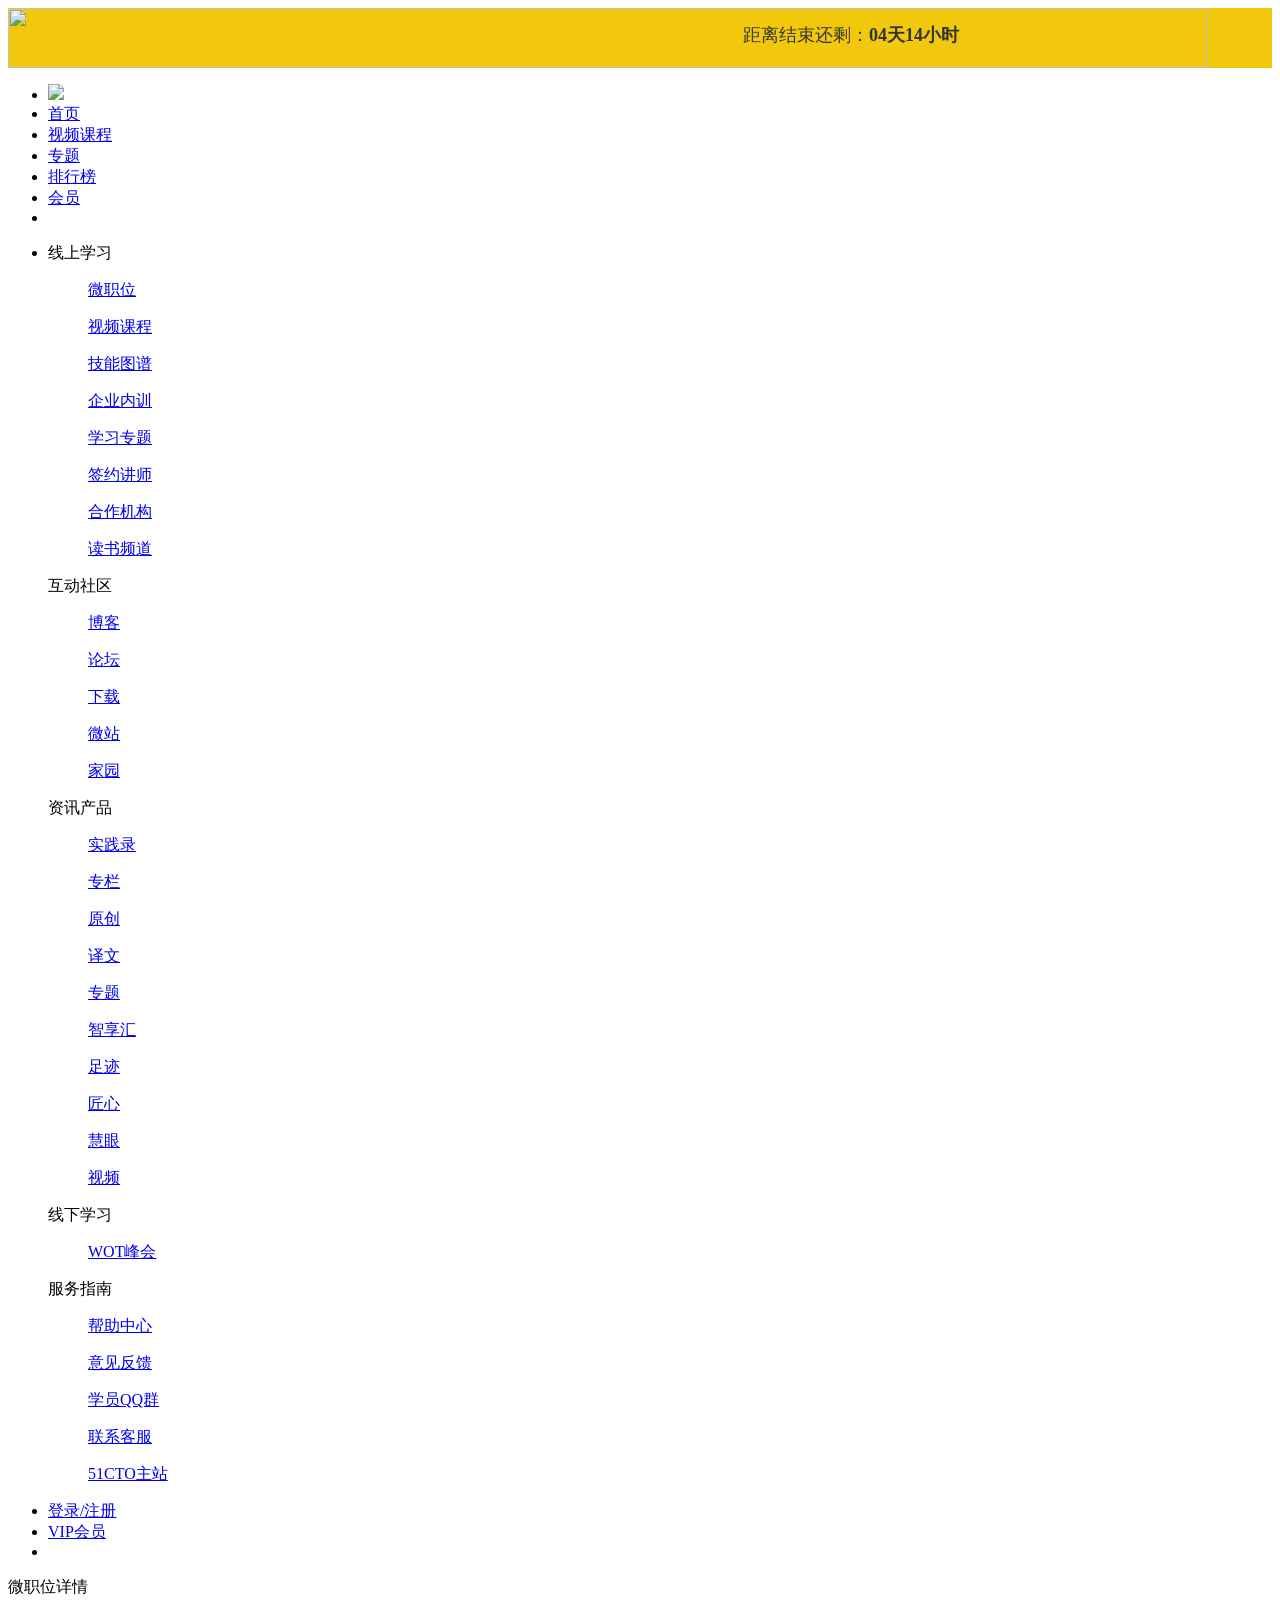
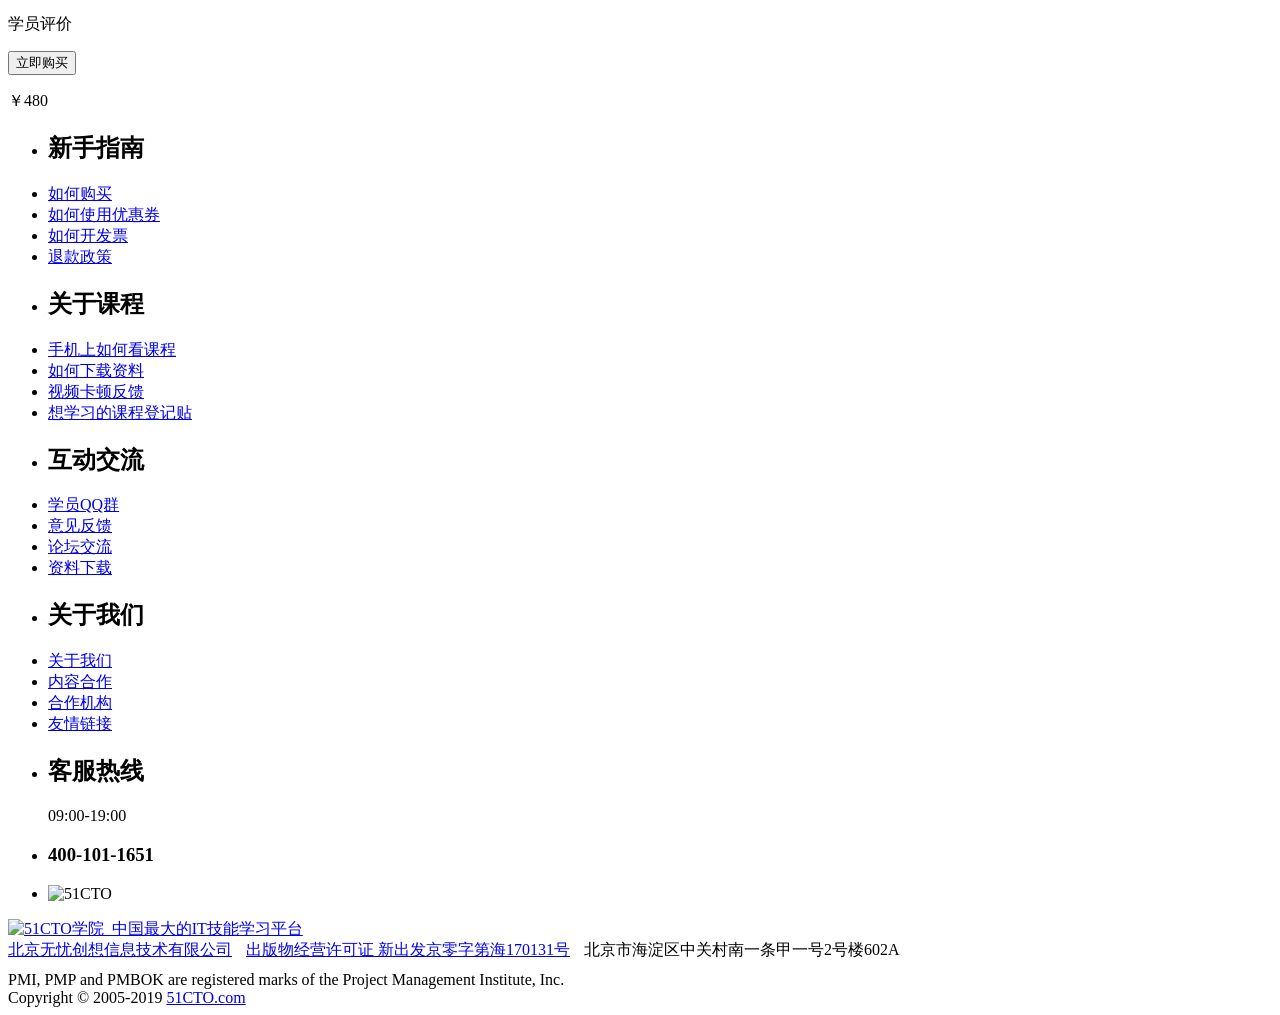
==== education_consumer/src/main/resources/templates/detailsList.html @ 7feca4c6 "新" ====
<!DOCTYPE html>
<html lang="zh-CN">
<head>
    <meta charset="UTF-8">
    <meta name="viewport" content="width=device-width, initial-scale=1">
    <meta name="baidu-site-verification" content="I4Hb0KGrvc" />
    <meta name="csrf-param" content="_csrf">
    <meta name="csrf-token" content="N_636RMWrKSSl_hZc535uOyUa2wBikcD1sQX8dYbsu-nnkL7gVaLUwJn98lMo3HOdjEECpDqDHtO2NZdKZo6og==">
    <title>Unity认证开发者课程-Unity官方出品_视频教程在线自学__51CTO学院_专业的IT技能学习平台</title>
    <meta name="keywords" content="Unity认证开发者课程-Unity官方出品">
    <meta name="description" content="Unity认证开发者课程-Unity官方出品">        <link href="https://static12.51cto.com/edu/center/css/base.css?v=2.6.5" rel="stylesheet"><link href="https://static12.51cto.com/edu/center/css/activity_tab.css?v=1.12" rel="stylesheet"><link href="https://static12.51cto.com/edu/center/css/background_pub.css?v=0.1.1" rel="stylesheet"><link href="https://static12.51cto.com/edu/center/css/frontend_pub.css" rel="stylesheet"><link href="https://static12.51cto.com/edu/center/css/clist.css?v=1.1.3" rel="stylesheet"><link href="https://static12.51cto.com/edu/center/css/course.css?v=2.8" rel="stylesheet"><link href="https://static12.51cto.com/edu/center/css/wejob_stu.css?v=1.0.8" rel="stylesheet">
    <script type="text/javascript">_centerURL='https://edu.51cto.com/center/',imgpath='https://static12.51cto.com/edu/images/whitestyle/',upDomain = 'https://upload.51cto.com/',ImgUpDomain = 'https://upload.51cto.com/index.php?c=upload&m=upimg';_urls={user:'https://edu.51cto.com/center/user/user-index/index?user_id=888',lec:'https://edu.51cto.com/lecturer/888.html',spec:'https://edu.51cto.com/topic/888.html',pack:'https://edu.51cto.com/atlas/888.html',wejob:'https://edu.51cto.com/mic-position/888.html',course:'https://edu.51cto.com/course/888.html'},hmtPro='其他';</script>
    <script src="https://static12.51cto.com/edu/center/js/jquery.min.js"></script><script src="https://static12.51cto.com/edu/center/js/prototype_create.js"></script><script src="https://static12.51cto.com/edu/center/js/plugins.js?v=1.0.9"></script><script src="https://static12.51cto.com/edu/plugin/mbox.v2.js?v=0.1.4"></script><script src="https://static12.51cto.com/edu/center/js/autoload_list.js?v=1.0.5"></script><script src="https://static12.51cto.com/edu/center/js/base.js?v=1.5.4"></script></head>
<!-- 引入核心js -->
<script src="/jss/jquery-2.1.1.min.js" ></script>
<!-- bootstrap  -->
<script src="/jss/bootstrap/bootstrap3/js/bootstrap.js"></script>
<link rel="stylesheet" href="/jss/bootstrap/bootstrap3/css/bootstrap.css"/>
<!-- 左侧导航树 -->
<link rel="stylesheet" href="/jss/bootstrap/bootstrap-treeview/bootstrap-treeview.min.css">
<script src="/jss/bootstrap/bootstrap-treeview/bootstrap-treeview.min.js"></script>
<!-- 选项卡 -->
<link rel="stylesheet" href="/jss/bootstrap/bootStrap-addTabs/bootstrap.addtabs.css">
<script src="/jss/bootstrap/bootStrap-addTabs/bootstrap.addtabs.min.js"></script>
<link rel="stylesheet" href="/jss/bootstrap/bootstrap-table/bootstrap-table.css">
<script src="/jss/bootstrap/bootstrap-table/bootstrap-table.js"></script>
<script src="/jss/bootstrap/bootstrap-table/locale/bootstrap-table-zh-CN.js"></script>
<script src="/jss/bootstrap/bootstrap-bootbox/bootbox.js"></script>
<script src="/jss/bootstrap/bootstrap-datetimepicker/js/bootstrap-datetimepicker.js"></script>
<script src="/jss/bootstrap/bootstrap-datetimepicker/js/locales/bootstrap-datetimepicker.zh-CN.js"></script>
<link rel="stylesheet" href="/jss/bootstrap/bootstrap-datetimepicker/css/bootstrap-datetimepicker.css">
<script src="/jss/bootstrap/bootstrap-fileinput/js/fileinput.js"></script>
<script src="/jss/bootstrap/bootstrap-fileinput/js/locales/zh.js"></script>
<link rel="stylesheet" href="/jss/bootstrap/bootstrap-fileinput/css/fileinput.css">
<body>
<div class="eduadvtop" style="background: #f1c80c; height:60px;">
    <div class="Page"><a href="https://edu.51cto.com/courselist/index.html" target="_blank" ><img src="https://s11.51cto.com/images/201904/16/df933b12582ef6005eb54acab79f252e.png"  width="1200" height="60" />
        <div class="ctxt">距离结束还剩：<b>04天14小时</b></div>

    </a></div>
</div>
<style  type="text/css">
    .eduadvtop .Page{ position: relative;}
    .eduadvtop .Page .ctxt{position: absolute; left:735px; top:15px; z-index: 999; font-size: 18px; color: #333333;}
    .eduadvtop .Page a{ height: 60px;position: relative; display: block; }
</style>



<script type="text/javascript">
    var _picdomin = "https://s4.51cto.com/";
    var STATICPATH= "https://static12.51cto.com/edu/";
    var EDU_URL = 'https://edu.51cto.com/';
    var user_id = '';
</script>
<div class="Header3 white ">
    <div class="Page">
        <ul>
            <li class="fl logo"><a href="/"><img src="https://static12.51cto.com/edu/center/images/logo_01.png"></a></li>
            <li class="fl"><a href="/">首页</a></li>
            <li class="fl"><a href="https://edu.51cto.com/courselist/index.html">视频课程</a></li>
            <li class="fl" style="position: relative;"><a href="https://edu.51cto.com/topiclist">专题</a>
            </li>
            <!-- <li class="fl"><a href="https://e.51cto.com/" target="_blank">微职位</a></li> -->
            <!-- <li class="fl"><a href="http://blog.51cto.com/cloumn/index?sydaohang"  target="_blank">订阅专栏<i style="background: url(https://static12.51cto.com/edu/center/images/dotzl.png) no-repeat center; background-size: contain; width: 8px; height: 8px; display: inline-block; position: absolute; right: 5px; top: 10px;"></i></a></li> -->
            <li class="fl"><a href="https://edu.51cto.com/ranking/index.html?utm_source=topbar" target="_blank">排行榜<i class="circle-hot-icon"></i></a></li>
            <li class="fl"><a href="http://home.51cto.com/members/in-fo"  target="_blank">会员</a></li>
            <li class="topSearch fl">
            </li>
            <li class="fr links">
                <a href="javascript:void(0);">
                    <i class="icon"></i>
                </a>
                <div class="More">
                    <dl>
                        <dt>线上学习</dt>
                        <dd class="th2">
                            <p><a href="https://edu.51cto.com/px/?wzdh" target="_blank">微职位</a></p>
                            <p><a href="https://edu.51cto.com/courselist/index.html?wzdh" target="_blank">视频课程</a></p>
                            <p><a href="https://edu.51cto.com/atlaslist/index.html?wzdh" target="_blank">技能图谱</a></p>
                            <p><a href="http://b.edu.51cto.com/site/home?wzdh" target="_blank">企业内训</a></p>
                            <!-- <p><a href="https://edu.51cto.com/activity/lists/id-10.html?wzdh" target="_blank">APP下载</a></p> -->
                            <p><a href="https://edu.51cto.com/topiclist/index.html" target="_blank">学习专题</a></p>
                            <p><a href="https://edu.51cto.com/lecturerlist/index.html?wzdh" target="_blank">签约讲师</a></p>
                            <p><a href="https://edu.51cto.com/partner/index.html?wzdh" target="_blank">合作机构</a></p>
                            <p><a href="http://book.51cto.com/" target="_blank">读书频道</a></p>
                        </dd>
                    </dl>
                    <dl>
                        <dt>互动社区</dt>
                        <dd class="th1">
                            <p><a href="http://blog.51cto.com/" target="_blank">博客</a></p>
                            <p><a href="http://bbs.51cto.com/" target="_blank">论坛</a></p>
                            <p><a href="http://down.51cto.com/" target="_blank">下载</a></p>
                            <p><a href="http://weizhan.51cto.com/" target="_blank">微站</a></p>
                            <p><a href="http://home.51cto.com/" target="_blank">家园</a></p>
                        </dd>
                    </dl>
                    <dl>
                        <dt>资讯产品</dt>
                        <dd class="th2">
                            <p><a href="http://www.51cto.com/tag/practice/" target="_blank">实践录</a></p>
                            <p><a href="http://zhuanlan.51cto.com/" target="_blank">专栏</a></p>
                            <p><a href="http://www.51cto.com/tag/original/" target="_blank">原创</a></p>
                            <p><a href="http://www.51cto.com/tag/translation/" target="_blank">译文</a></p>
                            <p><a href="http://www.51cto.com/col/35/" target="_blank">专题</a></p>
                            <p><a href="http://www.cioage.com/cio.html" target="_blank" rel="nofollow">智享汇</a></p>
                            <p><a href="http://www.51cto.com/tag/practice" target="_blank">足迹</a></p>
                            <p><a href="http://www.51cto.com/tag/interviews" target="_blank">匠心</a></p>
                            <p><a href="http://www.51cto.com/tag/huiyan" target="_blank">慧眼</a></p>
                            <p><a href="http://www.51cto.com/tag/video/" target="_blank">视频</a></p>
                        </dd>
                    </dl>
                    <dl>
                        <dt>线下学习</dt>
                        <dd class="th1">
                            <!--              <p><a href="http://x.51cto.com/?edutop" target="_blank">CTO训练营</a></p>-->
                            <!--              <p><a href="http://club.51cto.com?edutop" target="_blank">CTO俱乐部</a></p>-->
                            <p><a href="http://wot.51cto.com/?edutop" target="_blank">WOT峰会</a></p>
                        </dd>
                    </dl>
                    <dl class="noBorder">
                        <dt>服务指南</dt>
                        <dd class="th1">
                            <p><a href="https://edu.51cto.com/center/about/index/help" target="_blank">帮助中心</a></p>
                            <p><a href="https://edu.51cto.com/center/about/index/feedback" target="_blank">意见反馈</a></p>
                            <p><a href="http://blog.51cto.com/51edu/1862738" target="_blank">学员QQ群</a></p>
                            <p><a href="javascript:;" class="zhiCustomBtn">联系客服</a></p>
                            <p><a href="http://www.51cto.com/?wzdh" target="_blank">51CTO主站</a></p>
                        </dd>
                    </dl>
                </div>
                <div class="empty"></div>
            </li>
            <li class="fr"><a class="fr LoginReg" href="https://edu.51cto.com/user/login.html">登录/注册</a></li>
            <li class="fr"><a class="vipslgn" href="http://home.51cto.com/members/in-fo" target="_blank">VIP会员</a></li>
            <li class="clear"></li>
        </ul>
    </div>
</div>
<script type="text/javascript">$("#TopSearchFrom").find('input').keyup(function(){$(this).val($(this).val().substr(0,30))}).keydown(function(e){if(e.keyCode == 13 && $.trim($(this).val()).length==0){return false;};}).next().click(function(){if($.trim($(this).prev().val()).length==0) return false;});</script>
<!-- 诸葛埋点start -->
<script type="text/javascript">
    (function() {
        window.zhuge = window.zhuge || [];
        window.zhuge.methods = "_init identify track getDid getSid getKey setSuperProperty setUserProperties setWxProperties setPlatform".split(" ");
        window.zhuge.factory = function(b) {
            return function() {
                var a = Array.prototype.slice.call(arguments);
                a.unshift(b);
                window.zhuge.push(a);
                return window.zhuge;
            }
        };
        for (var i = 0; i < window.zhuge.methods.length; i++) {
            var key = window.zhuge.methods[i];
            window.zhuge[key] = window.zhuge.factory(key);
        }
        window.zhuge.load = function(b, x) {
            if (!document.getElementById("zhuge-js")) {
                var a = document.createElement("script");
                var verDate = new Date();
                var verStr = verDate.getFullYear().toString() + verDate.getMonth().toString() + verDate.getDate().toString();

                a.type = "text/javascript";
                a.id = "zhuge-js";
                a.async = !0;
                a.src = (location.protocol == 'http:' ? "http://sdk.zhugeio.com/zhuge.min.js?v=": 'https://zgsdk.zhugeio.com/zhuge.min.js?v=') + verStr;
                a.onerror = function() {
                    window.zhuge.identify = window.zhuge.track = function(ename, props, callback) {
                        if(callback && Object.prototype.toString.call(callback) === '[object Function]') {
                            callback();
                        } else if (Object.prototype.toString.call(props) === '[object Function]') {
                            props();
                        }
                    };
                };
                var c = document.getElementsByTagName("script")[0];
                c.parentNode.insertBefore(a, c);
                window.zhuge._init(b, x)
            }
        };
        window.zhuge.load('c66b72eff73f441d8513d9e9ce5d966b', {
            superProperty: {},
            adTrack: true,
            autoTrack: false,
            singlePage: false
        });
    })();

    if(user_id!=''){
        zhuge.identify(user_id);
    }

    window.onload = function () {
        /**
         * 事件: 注册成功
         */
        var t_r_u_c = getCookie('today_reg_user');
        if (user_id != '' && t_r_u_c !== '') {
            var t_r_u = (t_r_u_c == 1) ? '是' : '否';
            zhuge.track('注册成功', {
                '当天注册用户': t_r_u,
            });
            removeCookie('today_reg_user');
        }
    }

</script>

<input type="hidden" value='307' id="cID">
<input type="hidden" value='126' id="pID">

<div class="course Top">
    <script type="text/javascript">
        /* 页面加载 */
        $(function () {
            initMyTableRecruit();
        });
        var ids=[[${param.id}]]
        /* 页面查询 */
        function initMyTableRecruit() {
            var  content="";
            $.ajax({
                url: "/game/queryOrder",
                type:'GET',
                data:{id:ids},
                success: function (item) {
                    content='<div class="Info">\n' +
                        '            <p class="roadLink">\n' +
                        '                <a target="_blank" href="/center/wejob/index/list">全部微职位</a>\n' +
                        '                <span>&gt;</span>\n' +
                        '                <a target="_blank" href="/center/wejob/index/list?pid=126">游戏开发</a>\n' +
                        '                <span>&gt;</span>\n' +
                        '                <a target="_blank" href="/center/wejob/index/list?cid=55&pid=126">Unity3D</a>\n' +
                        '                <span>&gt;</span>\n' +
                        '                微职位详情\n' +
                        '            </p>\n' +
                        '            <div class="fl">\n' +
                        '                <div class="pic">\n' +
                        '                    <img src="'+item.img+'"?x-oss-process=image/resize,m_fixed,h_275,w_500">\n' +
                        '                </div>\n' +
                        '                <div class="acts">\n' +
                        '                    <div class="bdsharebuttonbox fl bdshare-button-style0-16" style="padding-left: 0;" data-tag="share_1" name="" data-bd-bind="1494240730835">\n' +
                        '                        <a class="bds_more share" data-cmd="more" name="" style="line-height: 20px;margin: 0;padding-left: 24px;background: none;display: block;height: 20px;position: relative;font-size: 14px;"><i class="icon"></i>分享</a>\n' +
                        '                    </div>\n' +
                        '                    <a href="javascript:void(0)" class="fav fl " id="fav"><i class="icon"></i><span id="favFont">收藏</span>(<span id="favNum">6</span>)</a>\n' +
                        '                    <div class="clear"></div>\n' +
                        '                </div>\n' +
                        '            </div>\n' +
                        '            <div class="main fr">\n' +
                        '                <h2 id="CourseTitle">'+item.name+'</h2>\n' +
                        '                <p>'+item.introduce+''+item.type+'</p>\n' +
                        '\n' +
                        '                <div class="price">\n' +
                        '                    <dl>\n' +
                        '                        <dt>价　　格</dt>\n' +
                        '                        <dd>\n' +
                        '\n' +
                        '                            <p class="red fl f26">\n' +
                        '                                ￥'+item.price+'             </p>\n' +
                        '\n' +
                        '                            <div class="clear"></div>\n' +
                        '                        </dd>\n' +
                        '                    </dl>\n' +
                        '                </div>\n' +
                        '                <div class="serve">\n' +
                        '                    <p><span>特</span>系统化学习</p>\n' +
                        '                    <p><span>答</span>实时答疑</p>\n' +
                        '                    <p><span>批</span>作业批改</p>\n' +
                        '                    <p><span>辅</span>1对1辅导</p>\n' +
                        '                    <div class="clear"></div>\n' +
                        '                </div>\n' +
                        '                <div class="Btns">\n' +
                        '                    <button class="red buyNow">立即购买</button>\n' +
                        '                    <button id="opLY">课程咨询</button>\n' +
                        '                </div>\n' +
                        '            </div>\n' +
                        '            <div class="clear"></div>\n' +
                        '        </div>'
                    $("#xiangqing").html(content);
                }

            })

        }
    </script>
    <div class="Page" id="xiangqing"></div>
</div>


<div class="Fixed">
    <div class="Page">
        <div class="tabsTil fl">
            <p class="cur">微职位详情</p>
            <p>学员评价</p>
        </div>
        <button class="red buyNow">立即购买</button>
        <p class="red fr f26">￥480</p>
    </div>
</div>
<div class="footer_bg">
    <div class="footer">
        <ul class="footer_list">
            <li><h2>新手指南</h2></li>
            <li><a href="https://edu.51cto.com/center/about/index/help" target="_blank">如何购买</a></li>
            <li><a href="https://edu.51cto.com/center/about/index/help" target="_blank">如何使用优惠券</a></li>
            <li><a href="https://edu.51cto.com/center/about/index/help" target="_blank">如何开发票</a></li>
            <li><a href="https://edu.51cto.com/center/about/index/help" target="_blank">退款政策</a></li>
        </ul>
        <ul class="footer_list">
            <li><h2>关于课程</h2></li>
            <li><a href="https://edu.51cto.com/center/about/index/help" target="_blank">手机上如何看课程</a></li>
            <li><a href="https://edu.51cto.com/center/about/index/help" target="_blank">如何下载资料</a></li>
            <li><a href="javascript:;"  class="zhiCustomBtn">视频卡顿反馈</a></li>
            <li><a href="http://blog.51cto.com/51edu/2105647" target="_blank">想学习的课程登记贴</a></li>
        </ul>
        <ul class="footer_list">
            <li><h2>互动交流</h2></li>
            <li><a href="http://51edu.blog.51cto.com/8899635/1862738" target="_blank">学员QQ群</a></li>
            <li><a href="https://edu.51cto.com/center/about/index/feedback" target="_blank">意见反馈</a></li>
            <li><a href="http://bbs.51cto.com" target="_blank">论坛交流</a></li>
            <li><a href="http://down.51cto.com" target="_blank">资料下载</a></li>
        </ul>
        <ul class="footer_list">
            <li><h2>关于我们</h2></li>
            <li><a href="https://edu.51cto.com/center/about/index/about" target="_blank">关于我们</a></li>
            <li><a href="https://edu.51cto.com/lecturer/lectopics" target="_blank">内容合作</a></li>
            <li><a href="https://edu.51cto.com/partner/index.html" target="_blank">合作机构</a></li>
            <li><a href="https://edu.51cto.com/friendlink" target="_blank">友情链接</a></li>
        </ul>
        <ul class="footer_last">
            <li><h2>客服热线</h2>09:00-19:00</li>
            <li><h3>400-101-1651</h3></li>
            <li>
                <div class="sbox_more">
                    <a class="sina fl" href="http://weibo.com/51ctoedu?refer_flag=1001030101_&is_hot=1" target="_blank" rel="nofollow"></a>
                    <div class="wechat_bg fl" style="z-index:2;">
                        <a class="wechat" href="javascript:;"></a>
                        <div class="wechat_box" style="padding:0">
                            <img src="https://s1.51cto.com/images/201712/27/9ec3d7841d40316cff4f2fbb5c1e4b2a.png" width="110" height='110' alt="51CTO">
                        </div>
                    </div>
                    <div class="clear"></div>
                </div>
            </li>
        </ul>
        <div class="clear"></div>
    </div>
    <div class="footer_company">
        <a href="https://edu.51cto.com/" target="_blank" title="51CTO学院_中国最大的IT技能学习平台"><img src="/jss/bootstrap/img/logo_f3.png" alt="51CTO学院_中国最大的IT技能学习平台" width="100" height="22"></a>
        <div>
            <a href="https://edu.51cto.com/center/about/index/publish" target="_blank" style="display: inline-block;margin-right: 10px;margin-bottom: 10px;">北京无忧创想信息技术有限公司</a>
            <a href="https://edu.51cto.com/center/about/index/business" target="_blank" style="display: inline-block;margin-right: 10px;margin-bottom: 10px;">出版物经营许可证 新出发京零字第海170131号</a>
            <a style="display: inline-block;margin-right: 10px;margin-bottom: 10px;">北京市海淀区中关村南一条甲一号2号楼602A</a><br>
            <div class="mb10">PMI, PMP and PMBOK are registered marks of the Project Management Institute, Inc.</div>
            Copyright © 2005-2019 <a href="http://www.51cto.com" target="_blank">51CTO.com</a>
        </div>
    </div>
</div>
</body>
</html>
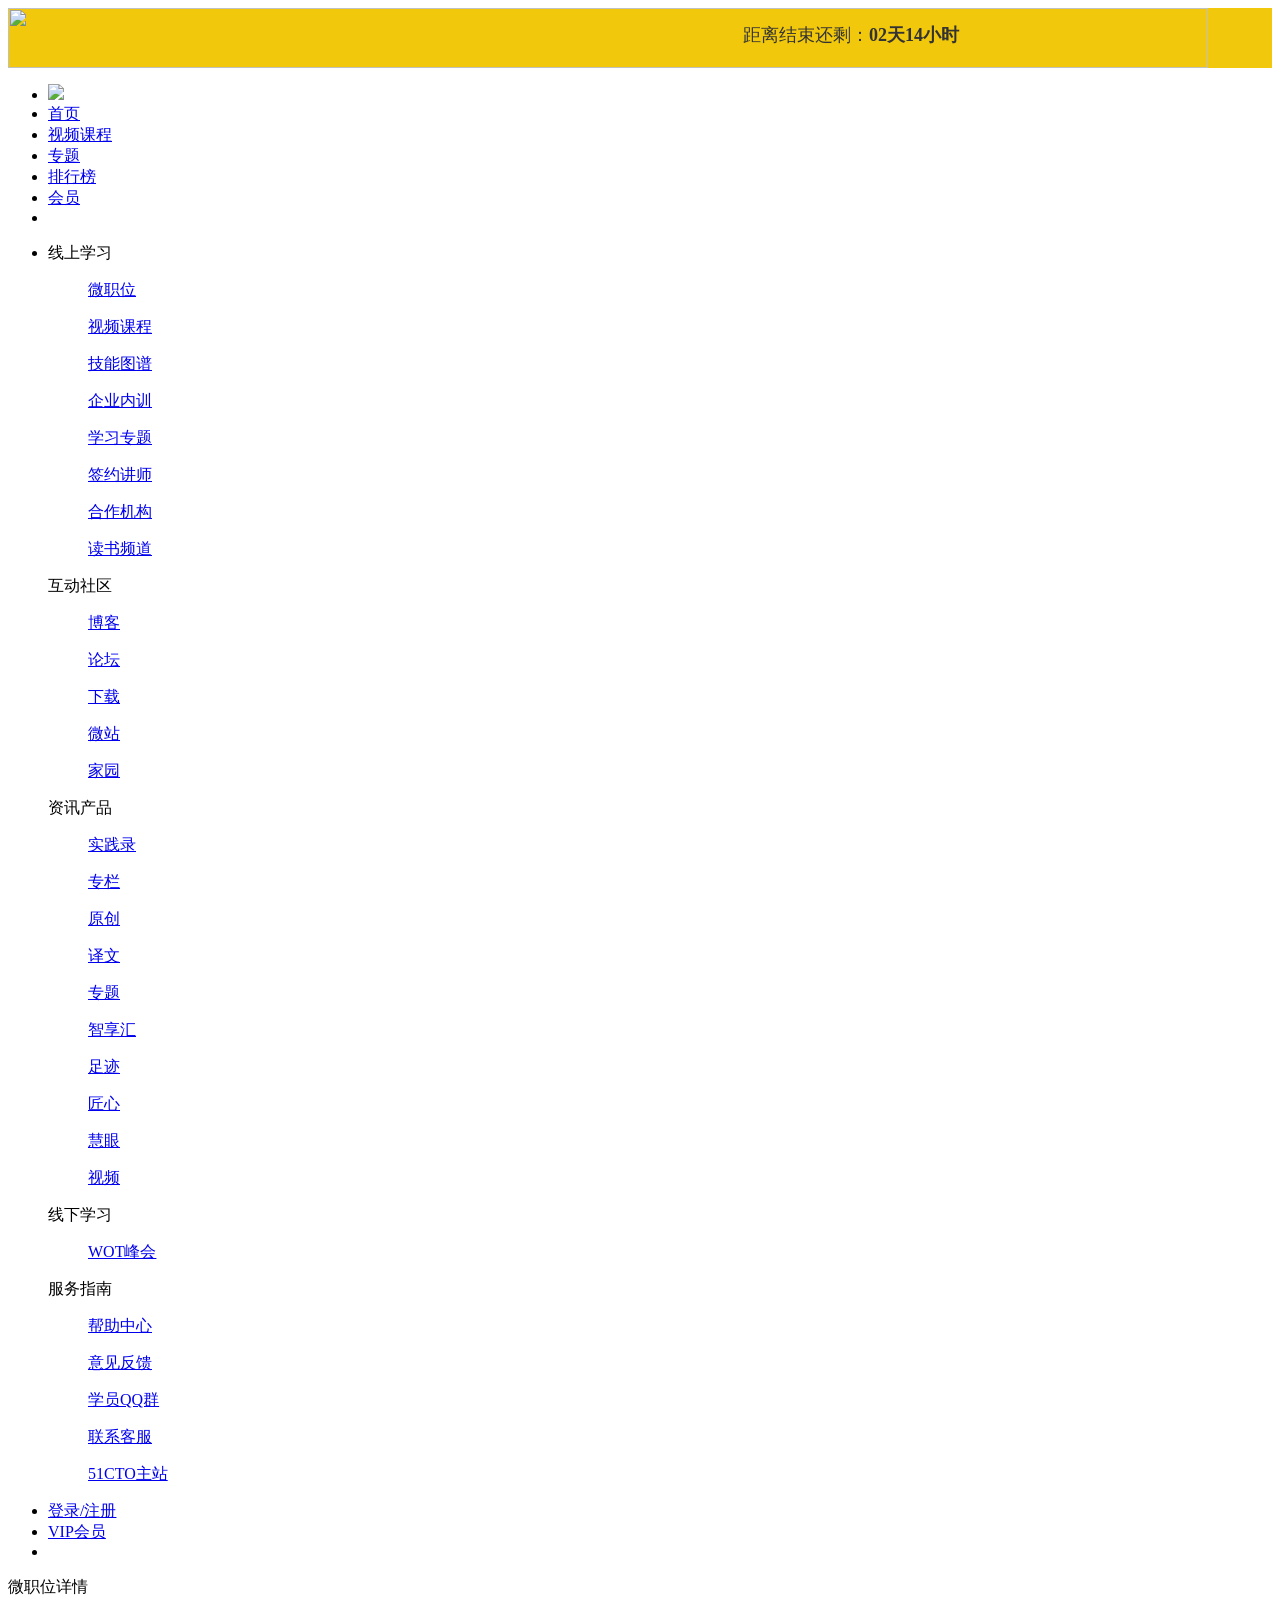
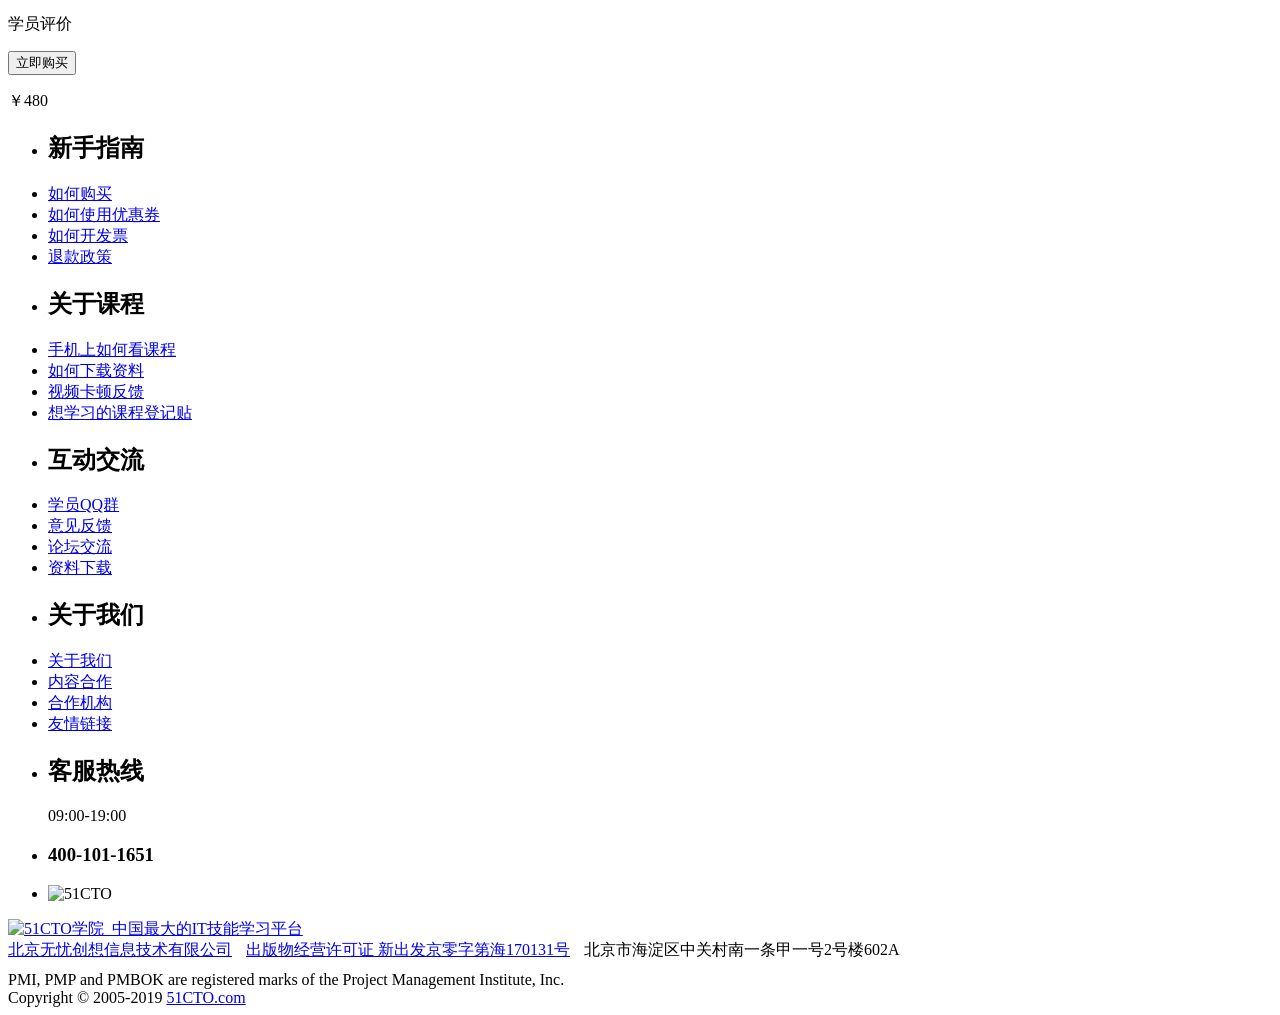
==== commit 33bf7ceb: "ES检索加redis缓存排序加详情支付家后端系统" ====
--- a/education_consumer/src/main/resources/templates/detailsList.html
+++ b/education_consumer/src/main/resources/templates/detailsList.html
@@ -36,7 +36,7 @@
 <body>
 <div class="eduadvtop" style="background: #f1c80c; height:60px;">
     <div class="Page"><a href="https://edu.51cto.com/courselist/index.html" target="_blank" ><img src="https://s11.51cto.com/images/201904/16/df933b12582ef6005eb54acab79f252e.png"  width="1200" height="60" />
-        <div class="ctxt">距离结束还剩：<b>04天14小时</b></div>
+        <div class="ctxt">距离结束还剩：<b>02天14小时</b></div>
 
     </a></div>
 </div>
@@ -273,7 +273,7 @@
                         '                    <div class="clear"></div>\n' +
                         '                </div>\n' +
                         '                <div class="Btns">\n' +
-                        '                    <button class="red buyNow">立即购买</button>\n' +
+                        '                    <button class="red buyNow" onclick="zfb('+item.price+')">立即购买</button>\n' +
                         '                    <button id="opLY">课程咨询</button>\n' +
                         '                </div>\n' +
                         '            </div>\n' +
@@ -284,6 +284,10 @@
 
             })
 
+        }
+
+        function zfb(price) {
+            location.href="/goAlipay?price="+price;
         }
     </script>
     <div class="Page" id="xiangqing"></div>
